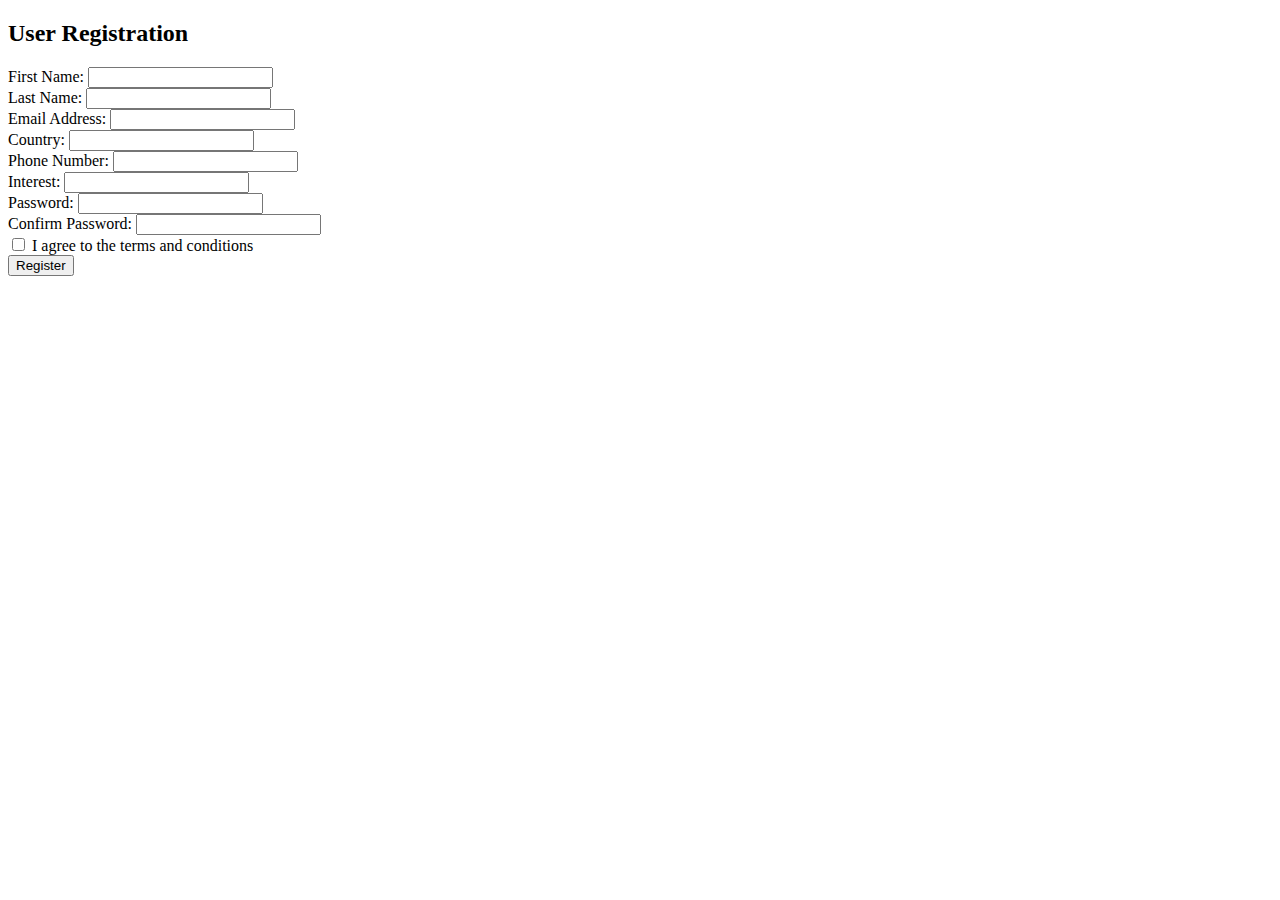
==== app/web/projects/mlb-lab/admin/admin_templates/register.html @ 913d519d "Create register.html" ====
<!DOCTYPE html>
<html lang="en">
<head>
    <meta charset="UTF-8">
    <meta name="viewport" content="width=device-width, initial-scale=1.0">
    <title>User Registration</title>
    <link rel="stylesheet" href="styles.css">
</head>
<body>
    <div class="container">
        <h2>User Registration</h2>
        <form action="/register" method="POST">
            <div class="form-group">
                <label for="first_name">First Name:</label>
                <input type="text" id="first_name" name="first_name" required>
            </div>
            <div class="form-group">
                <label for="last_name">Last Name:</label>
                <input type="text" id="last_name" name="last_name" required>
            </div>
            <div class="form-group">
                <label for="email">Email Address:</label>
                <input type="email" id="email" name="email" required>
            </div>
            <div class="form-group">
                <label for="country">Country:</label>
                <input type="text" id="country" name="country">
            </div>
            <div class="form-group">
                <label for="phone_number">Phone Number:</label>
                <input type="tel" id="phone_number" name="phone_number">
            </div>
            <div class="form-group">
                <label for="interest">Interest:</label>
                <input type="text" id="interest" name="interest">
            </div>
            <div class="form-group">
                <label for="password">Password:</label>
                <input type="password" id="password" name="password" required>
            </div>
            <div class="form-group">
                <label for="confirm_password">Confirm Password:</label>
                <input type="password" id="confirm_password" name="confirm_password" required>
            </div>
            <div class="form-group">
                <input type="checkbox" id="agree_terms" name="agree_terms" required>
                <label for="agree_terms">I agree to the terms and conditions</label>
            </div>
            <button type="submit">Register</button>
        </form>
    </div>
</body>
</html>
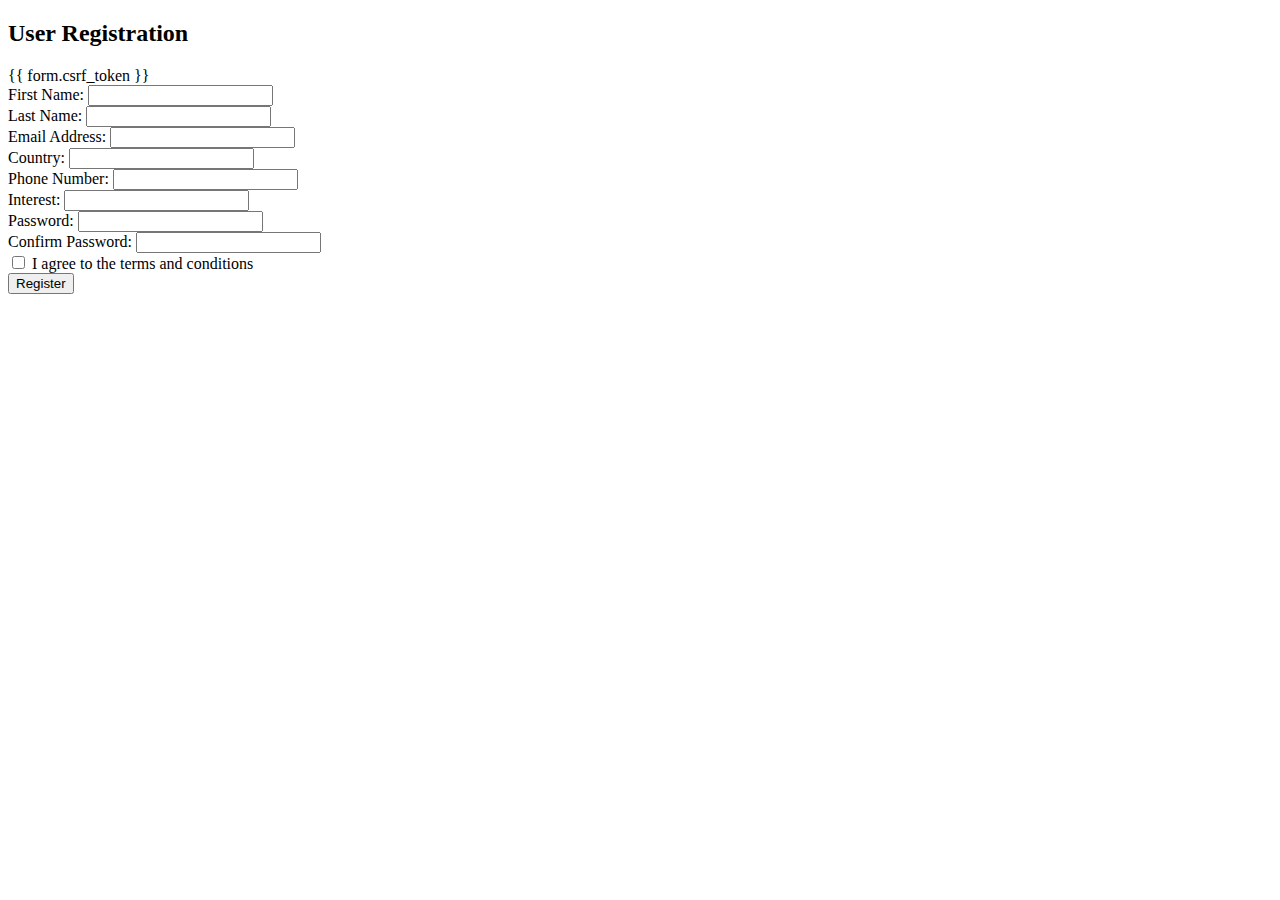
==== commit c88d3fb3: "Update register.html" ====
--- a/app/web/projects/mlb-lab/admin/admin_templates/register.html
+++ b/app/web/projects/mlb-lab/admin/admin_templates/register.html
@@ -4,12 +4,13 @@
     <meta charset="UTF-8">
     <meta name="viewport" content="width=device-width, initial-scale=1.0">
     <title>User Registration</title>
-    <link rel="stylesheet" href="styles.css">
+    <link rel="stylesheet" href="/static/css/style.css">
 </head>
 <body>
     <div class="container">
         <h2>User Registration</h2>
         <form action="/register" method="POST">
+             {{ form.csrf_token }}
             <div class="form-group">
                 <label for="first_name">First Name:</label>
                 <input type="text" id="first_name" name="first_name" required>
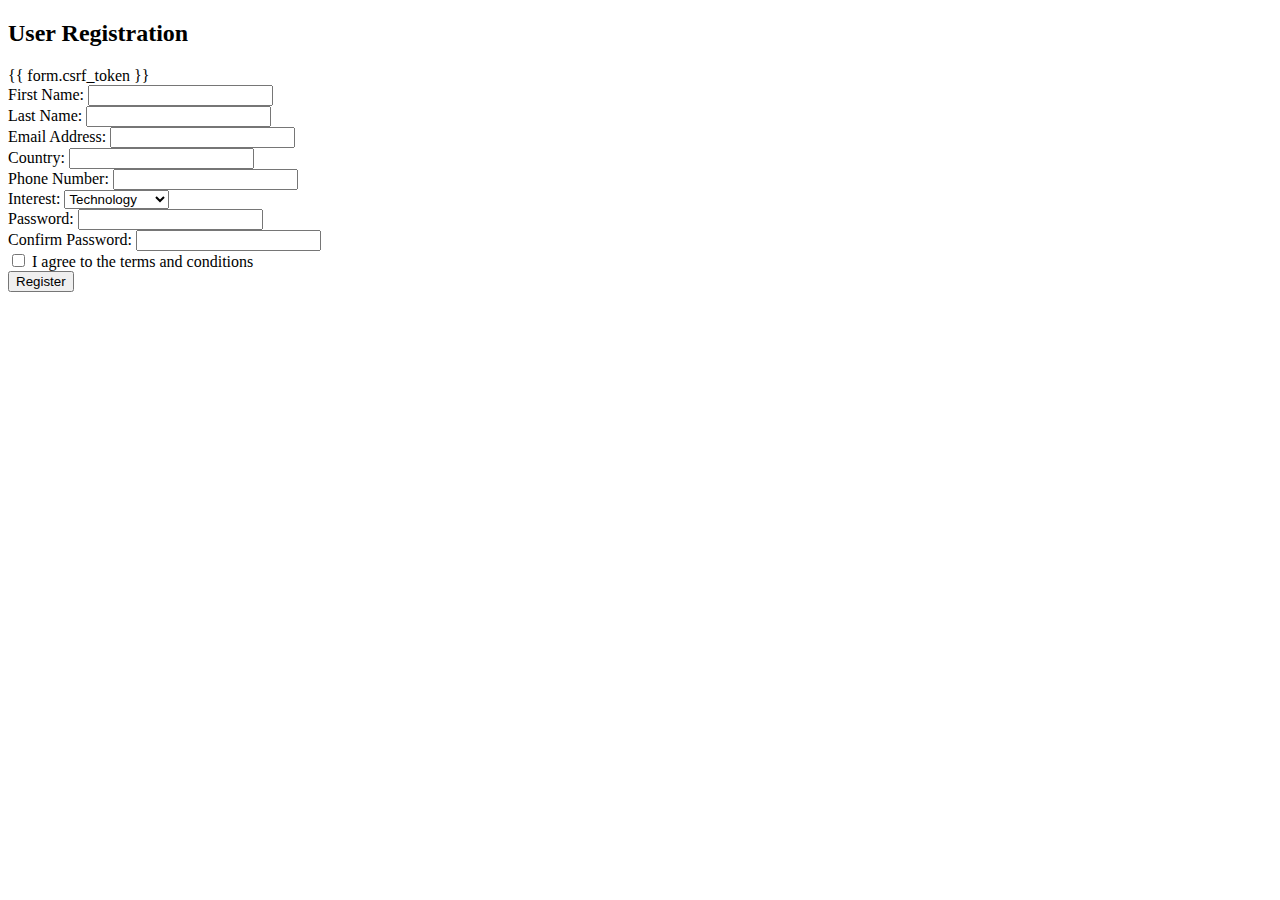
==== commit 123c733a: "Update register.html" ====
--- a/app/web/projects/mlb-lab/admin/admin_templates/register.html
+++ b/app/web/projects/mlb-lab/admin/admin_templates/register.html
@@ -33,7 +33,11 @@
             </div>
             <div class="form-group">
                 <label for="interest">Interest:</label>
-                <input type="text" id="interest" name="interest">
+                <select id="interest" name="interest" required>
+                    <option value="technology">Technology</option>
+                    <option value="finance">Finance</option>
+                    <option value="entertainment">Entertainment</option>
+                </select>
             </div>
             <div class="form-group">
                 <label for="password">Password:</label>
